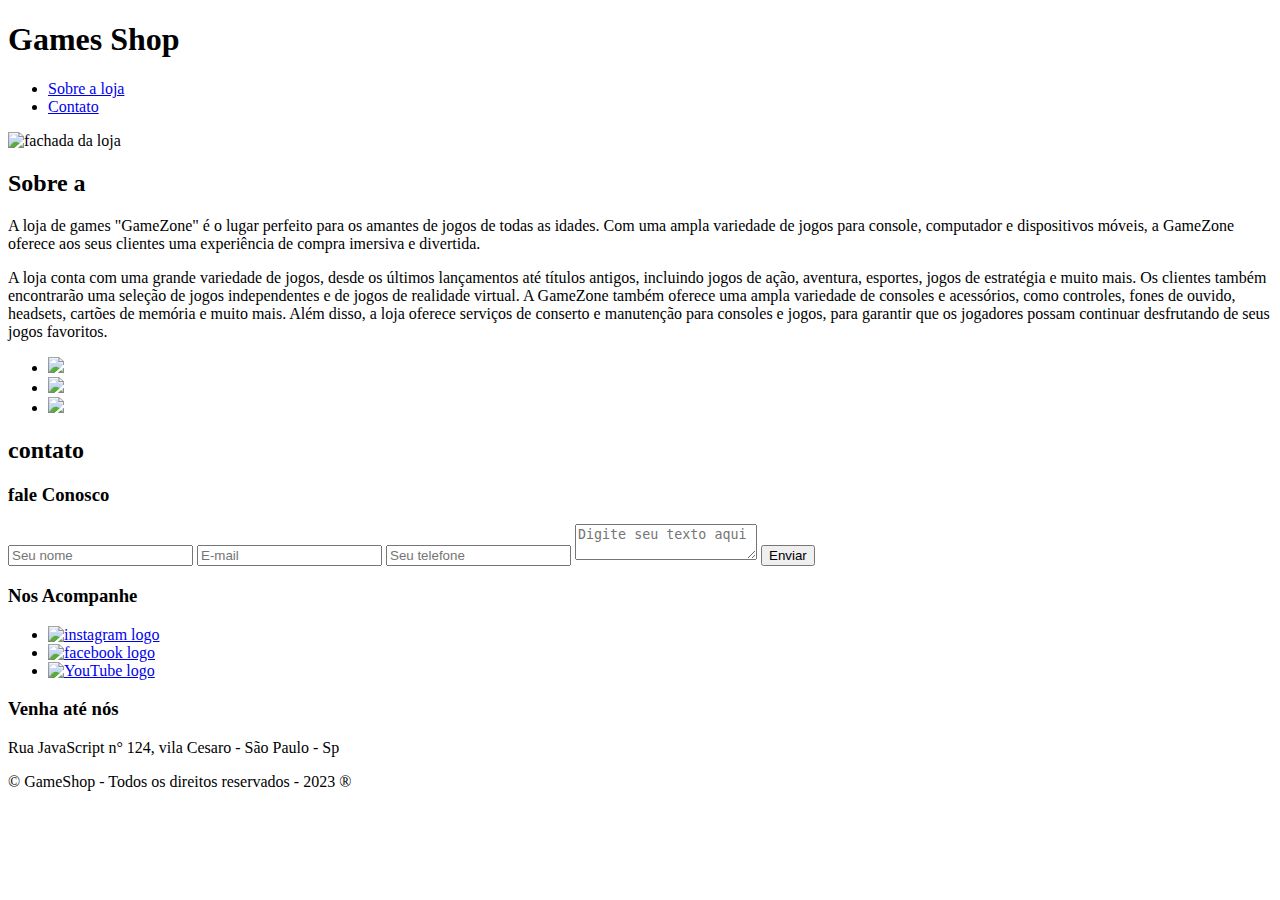
==== index.html @ 6dd33828 "font" ====
<!DOCTYPE html>
<html lang="pt-br">
<head>
    <meta charset="UTF-8">
    <meta http-equiv="X-UA-Compatible" content="IE=edge">
    <meta name="viewport" content="width=device-width, initial-scale=1.0">
    <title>GameShop - A sua loja de games</title>
    <link rel="stylesheet" href="style.css">
    <link rel="preconnect" href="https://fonts.googleapis.com">
    <link rel="preconnect" href="https://fonts.gstatic.com" crossorigin>
    <link href=" https://fonts.google.com/specimen/Source+Code+Pro." rel="stylesheet">

</head>
<body>
    <header>
        <div class="container">
            <h1>Games Shop</h1>
        <nav>
            <ul>
                <li>
                    <a href="#">Sobre a loja</a>
                </li>
                <li>
                    <a href="contato">Contato</a>
                </li>
            </ul>
        </nav>  
        </div>
    </header> 
    <section>
        <div class="container">
            <img class="store-from" src="./imagens/loja.jpg" alt="fachada da loja">
            <div>
                <h2>Sobre a</h2>
                <p>
                    A loja de games "GameZone" é o lugar perfeito para os amantes de jogos de todas as idades. Com uma ampla variedade de jogos para console, computador e dispositivos móveis, a GameZone oferece aos seus clientes uma experiência de compra imersiva e divertida. 
                </p>
                <p>
                    A loja conta com uma grande variedade de jogos, desde os últimos lançamentos até títulos antigos, incluindo jogos de ação, aventura, esportes, jogos de estratégia e muito mais. Os clientes também encontrarão uma seleção de jogos independentes e de jogos de realidade virtual.     A GameZone também oferece uma ampla variedade de consoles e acessórios, como controles, fones de ouvido, headsets, cartões de memória e muito mais. Além disso, a loja oferece serviços de conserto e manutenção para consoles e jogos, para garantir que os jogadores possam continuar desfrutando de seus jogos favoritos.
                </p>
                <ul class="brands-list" >
                    <li><img src="./imagens/nintendo.png" /></li>
                    <li> <img src="./imagens/xbox.png" /></li>
                    <li> <img src="./imagens/playstation.png" /></li>
                </ul>
            </div>
        </div>
    </section>  
    <section id="contact" >
        <div class="container">
            <h2>contato</h2>
            <div class="contact-methods" >
                <div>
                    <h3>fale Conosco</h3>
              <form>
                <input type="text" placeholder="Seu nome" required/>
                <input type="email" placeholder="E-mail" required/>
                <input type="tel" placeholder="Seu telefone"/>
                <textarea  placeholder="Digite seu texto aqui" required></textarea>
                <button type="submit">Enviar</button>
              </form>
            </div> 
            <div>
              <h3>Nos Acompanhe</h3>
              <ul class="social-links" >
                <li>
                    <a href="#" title="Nos siga no instagram">
                    <img src="./imagens/instagram.png" alt="instagram logo">
                    </a>
                </li>
                <li>
                    <a href="#" title="Nos siga no Facebook">
                    <img src="./imagens/facebook.png" alt="facebook logo">
                    </a>
                </li>
                <li>
                    <a href="#" title="Nos acompanhe no YouTube">
                    <img src="./imagens/youtube.png" alt="YouTube logo">
                    </a>
                </li>                
              </ul>
            </div> 
            <div>
                <h3>Venha até nós</h3>
                <p>
                    Rua JavaScript n° 124, vila Cesaro - São Paulo - Sp
                </p>
                </div>                
            </div>
        </div>    
    </section> 
    <footer>
        <div class="container">
            <p>
                &copy; GameShop - Todos os direitos reservados - 2023 ®
            </p> 
</body>
</html>
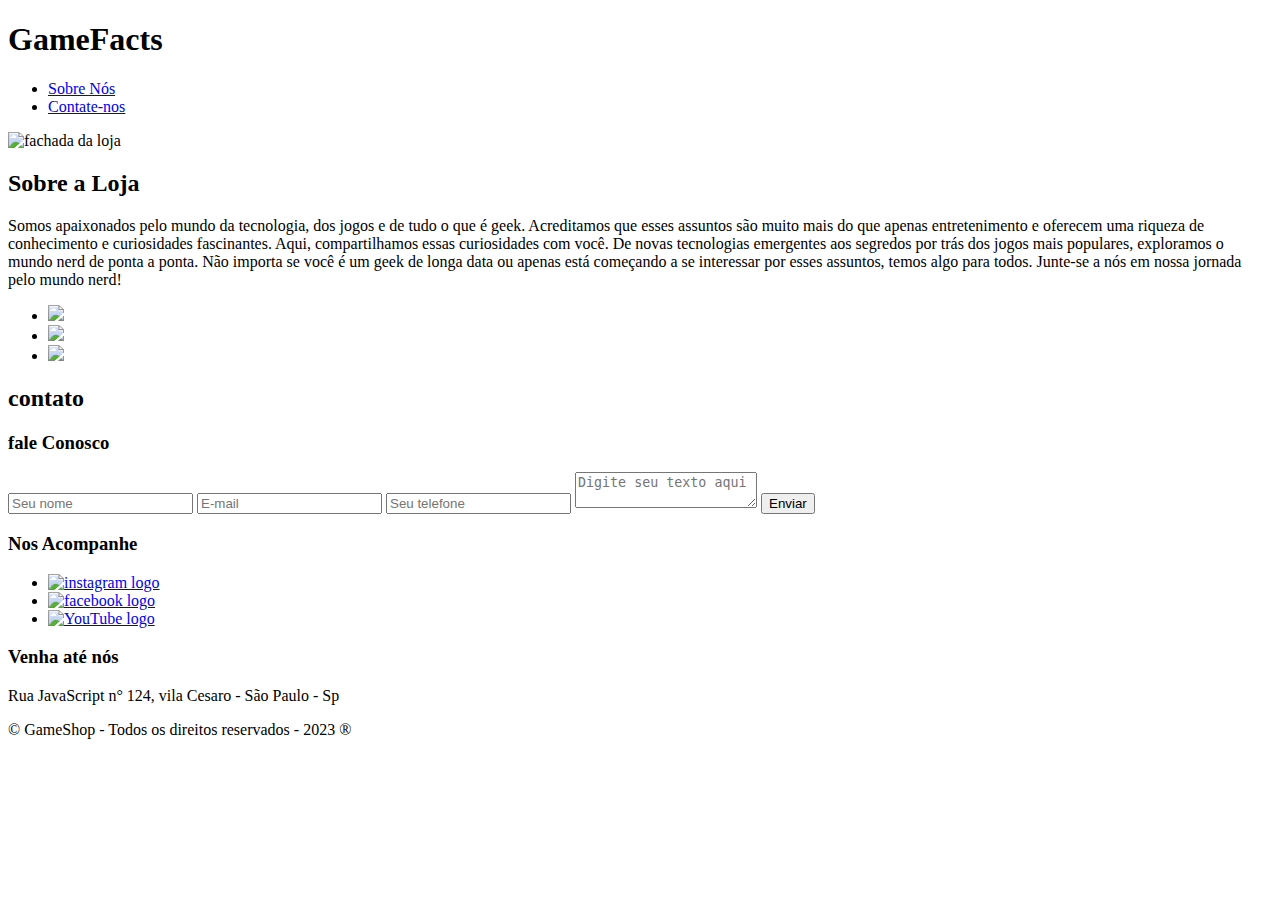
==== commit 30f9f6c4: "a" ====
--- a/index.html
+++ b/index.html
@@ -4,24 +4,24 @@
     <meta charset="UTF-8">
     <meta http-equiv="X-UA-Compatible" content="IE=edge">
     <meta name="viewport" content="width=device-width, initial-scale=1.0">
-    <title>GameShop - A sua loja de games</title>
+    <title>GameFact - Aprenda o que há por trás dos jogos.</title>
     <link rel="stylesheet" href="style.css">
     <link rel="preconnect" href="https://fonts.googleapis.com">
     <link rel="preconnect" href="https://fonts.gstatic.com" crossorigin>
-    <link href=" https://fonts.google.com/specimen/Source+Code+Pro." rel="stylesheet">
+    <link href="https://fonts.google.com/specimen/Inconsolata" rel="stylesheet">
 
 </head>
 <body>
     <header>
         <div class="container">
-            <h1>Games Shop</h1>
+            <h1>GameFacts</h1>
         <nav>
             <ul>
                 <li>
-                    <a href="#">Sobre a loja</a>
+                    <a href="#">Sobre Nós </a>
                 </li>
                 <li>
-                    <a href="contato">Contato</a>
+                    <a href="contato">Contate-nos</a>
                 </li>
             </ul>
         </nav>  
@@ -29,14 +29,11 @@
     </header> 
     <section>
         <div class="container">
-            <img class="store-from" src="./imagens/loja.jpg" alt="fachada da loja">
+            <img class="store-from" src="./imagens/GameFacts" alt="fachada da loja">
             <div>
-                <h2>Sobre a</h2>
+                <h2>Sobre a Loja</h2>
                 <p>
-                    A loja de games "GameZone" é o lugar perfeito para os amantes de jogos de todas as idades. Com uma ampla variedade de jogos para console, computador e dispositivos móveis, a GameZone oferece aos seus clientes uma experiência de compra imersiva e divertida. 
-                </p>
-                <p>
-                    A loja conta com uma grande variedade de jogos, desde os últimos lançamentos até títulos antigos, incluindo jogos de ação, aventura, esportes, jogos de estratégia e muito mais. Os clientes também encontrarão uma seleção de jogos independentes e de jogos de realidade virtual.     A GameZone também oferece uma ampla variedade de consoles e acessórios, como controles, fones de ouvido, headsets, cartões de memória e muito mais. Além disso, a loja oferece serviços de conserto e manutenção para consoles e jogos, para garantir que os jogadores possam continuar desfrutando de seus jogos favoritos.
+                    Somos apaixonados pelo mundo da tecnologia, dos jogos e de tudo o que é geek. Acreditamos que esses assuntos são muito mais do que apenas entretenimento e oferecem uma riqueza de conhecimento e curiosidades fascinantes. Aqui, compartilhamos essas curiosidades com você. De novas tecnologias emergentes aos segredos por trás dos jogos mais populares, exploramos o mundo nerd de ponta a ponta. Não importa se você é um geek de longa data ou apenas está começando a se interessar por esses assuntos, temos algo para todos. Junte-se a nós em nossa jornada pelo mundo nerd!
                 </p>
                 <ul class="brands-list" >
                     <li><img src="./imagens/nintendo.png" /></li>
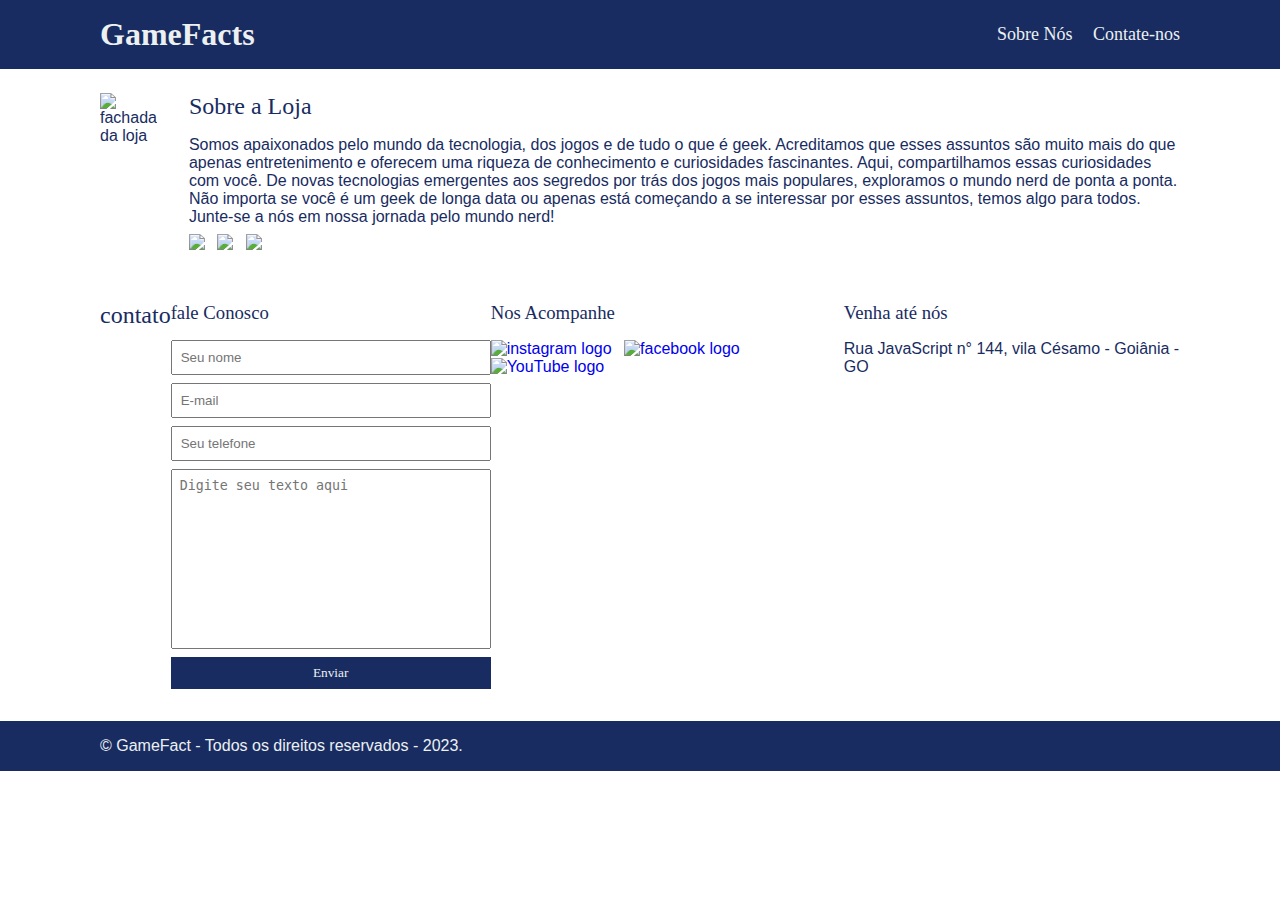
==== commit 49541ac4: "a" ====
--- a/index.html
+++ b/index.html
@@ -29,7 +29,7 @@
     </header> 
     <section>
         <div class="container">
-            <img class="store-from" src="./imagens/GameFacts" alt="fachada da loja">
+            <img class="store-from" src="https://www.google.com/url?sa=i&url=https%3A%2F%2Fwww.seekpng.com%2Fipng%2Fu2e6w7u2t4t4y3t4_esports-productions-e-sport-team-logo-png%2F&psig=AOvVaw27cM8Nc-r1j5xmmQJmY1fH&ust=1676552066285000&source=images&cd=vfe&ved=2ahUKEwiZvZGkyZf9AhUzppUCHQncD_UQjRx6BAgAEAo" alt="fachada da loja">
             <div>
                 <h2>Sobre a Loja</h2>
                 <p>
@@ -80,7 +80,7 @@
             <div>
                 <h3>Venha até nós</h3>
                 <p>
-                    Rua JavaScript n° 124, vila Cesaro - São Paulo - Sp
+                    Rua JavaScript n° 144, vila Césamo - Goiânia - GO
                 </p>
                 </div>                
             </div>
@@ -89,7 +89,7 @@
     <footer>
         <div class="container">
             <p>
-                &copy; GameShop - Todos os direitos reservados - 2023 ®
+                &copy; GameFact - Todos os direitos reservados - 2023.
             </p> 
 </body>
 </html>
--- a/style.css
+++ b/style.css
@@ -0,0 +1,152 @@
+@font-face {
+    font-family: "Nome da Fonte";
+    src: url("caminho/para/fonte.ttf") format("truetype");
+  }
+  
+  body {
+    font-family: "Nome da Fonte", sans-serif;
+  }
+  
+
+* {
+    margin: 0;
+    padding: 0;
+    box-sizing: border-box;
+}
+
+header,
+section h2,
+section h3,
+form button {
+    font-family: 'Bungee', cursive;
+    font-weight: normal; 
+}
+
+*body, input, textarea {
+    font-family: 'Roboto', sans-serif;
+}
+
+    header {
+        padding: 16px;
+        background-color: #182c61;
+        color: #ecf0f1;
+    }
+
+   header nav li {
+    display: inline;
+    margin-left: 16px;
+    font-size: 18px;
+   }
+
+   header nav li a {
+    color: #ecf0f1;
+    text-decoration: none;
+   }
+
+.container {
+    max-width: 1080px;
+    width: 100%;
+    margin: 0 auto;
+}
+
+header .container,
+section .container {
+    display: flex;
+    align-items: center;;
+    justify-content: space-between;
+}
+
+.brands-list  img{
+ height: 24px;
+}
+
+.brands-list  li {
+    display: inline;
+    margin-right: 8px;
+}
+  
+section .container {
+    align-items: flex-start;
+}
+
+section {
+    padding: 24px;
+}
+
+section h2 {
+    margin-bottom: 16px;
+}
+
+section {
+    color: #182c61;
+}
+
+section p {
+    margin-bottom: 8px;   
+}
+
+.store-from {
+    margin-right: 32px;
+}
+
+.social-links img {
+    height: 24px;
+}
+
+.social-links li {
+    display: inline;
+    margin-right: 8px;
+}
+
+.social-links li a {
+    text-decoration: none;
+}   
+
+#contact {
+    display: block;
+}
+
+.contact-methods {
+    display: flex;
+    justify-content: space-between    
+}
+
+form input,
+form textarea,
+form button {
+        display: block;
+        width: 320px;
+        margin-bottom: 8px;
+        padding: 8px;
+}
+
+form textarea {
+        resize: none;
+        height: 180px;
+}
+
+section h3 {
+    margin-bottom: 16px;;
+}
+
+form button {
+    background-color: #182c61;
+    color: #ecf0f1;    
+    border: none;
+    cursor: pointer;
+}
+
+form button:hover {
+    background-color: #2a6496;
+}
+
+input:focus, textarea:focus, button:focus {
+    outline: #182c61;
+}
+
+footer {
+    background-color: #182c61;
+    color: #ecf0f1;
+    padding: 16px 0;
+    
+}